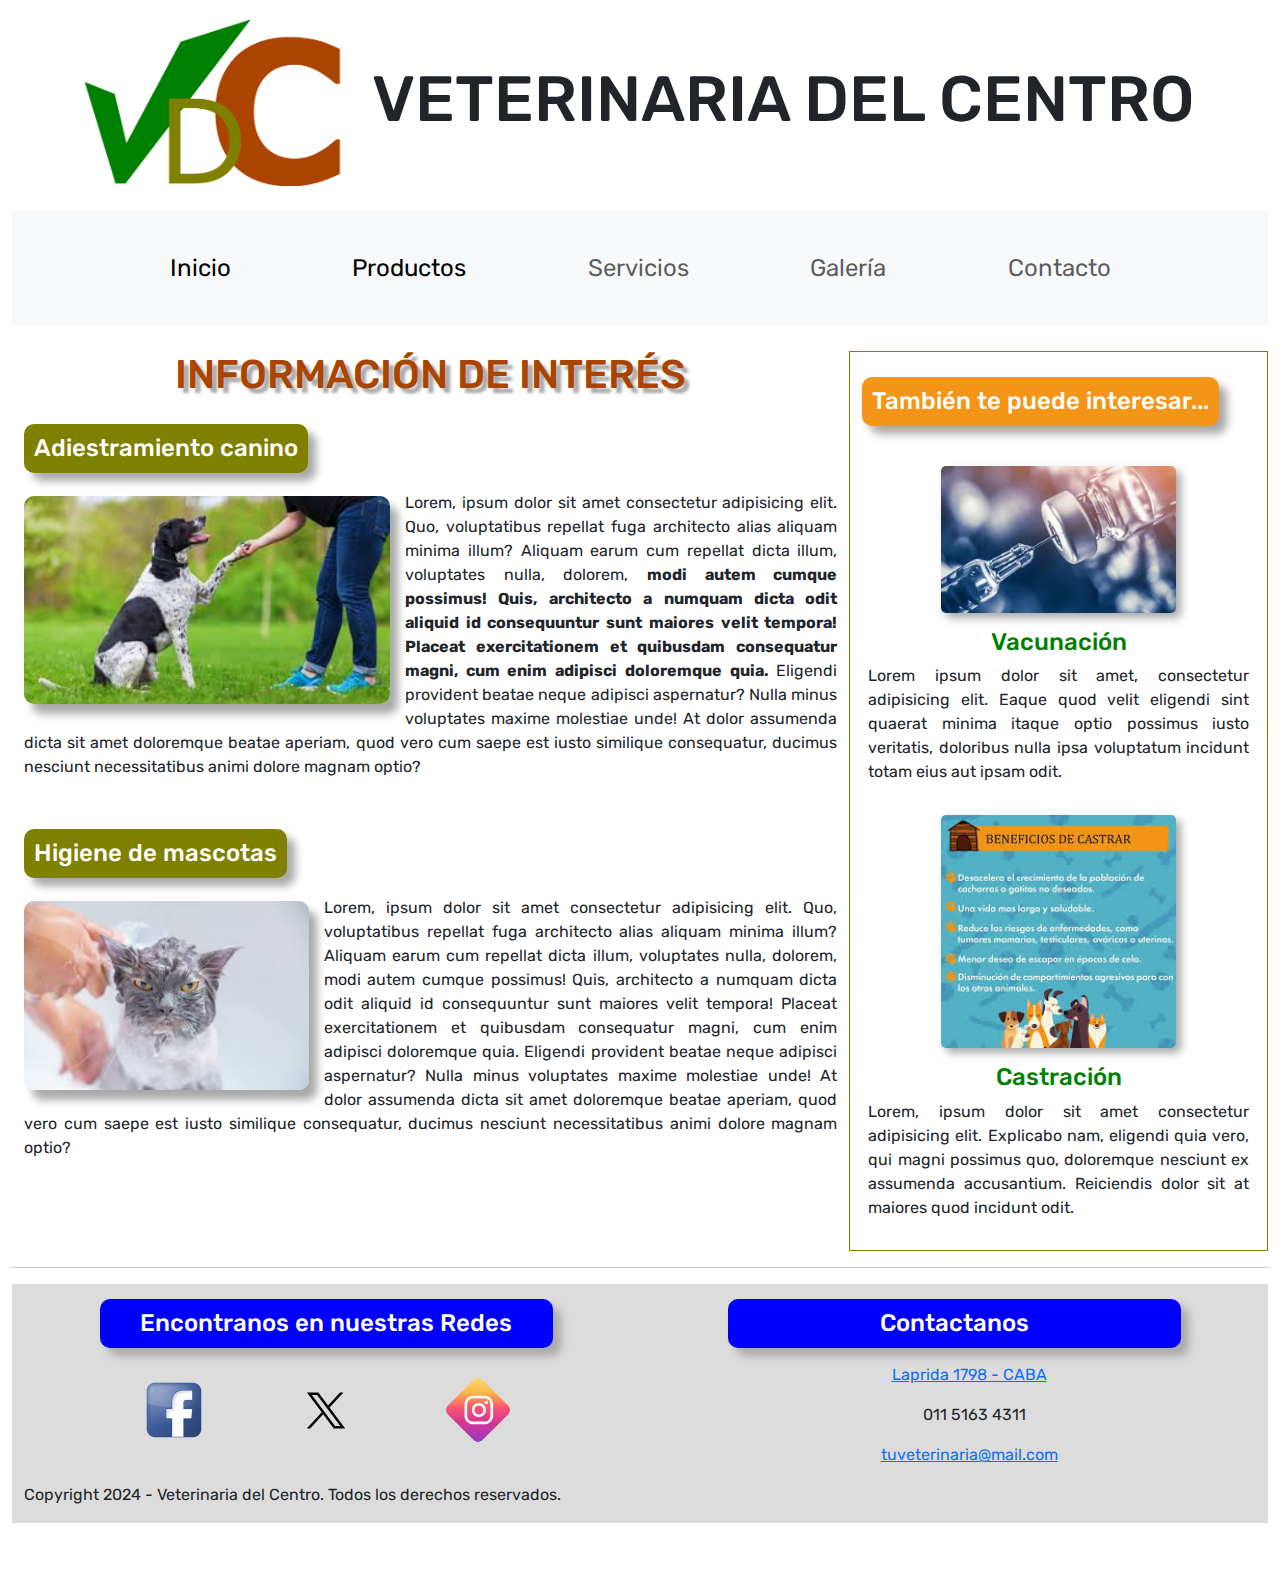
==== index.html @ c306bffb "Primer commit sitio terminado sin SEO" ====
<!DOCTYPE html>
<html lang="en">

<head>
    <!-- Metadatos -->
    <meta charset="UTF-8">
    <meta name="viewport" content="width=device-width, initial-scale=1.0">
    <link rel="shortcut icon" href="images/favicon.ico" type="image/x-icon">

    <!-- Título -->
    <title>VETERINARIA DEL CENTRO</title>

    <!-- Favicon -->
    <link rel="shortcut icon" href="./images/favicon.ico" type="image/x-icon">

    <!-- Bootstrap -->
    <link rel="stylesheet" href="https://cdn.jsdelivr.net/npm/bootstrap@5.3.3/dist/css/bootstrap.min.css">
    <link rel="stylesheet" href="https://cdnjs.cloudflare.com/ajax/libs/font-awesome/6.6.0/css/all.min.css"
        integrity="sha512-Kc323vGBEqzTmouAECnVceyQqyqdsSiqLQISBL29aUW4U/M7pSPA/gEUZQqv1cwx4OnYxTxve5UMg5GT6L4JJg=="
        crossorigin="anonymous" referrerpolicy="no-referrer" />

    <!-- CSS -->
    <link rel="stylesheet" href="./css/styles.css">

    <!-- Google Fonts -->
    <link rel="preconnect" href="https://fonts.googleapis.com">
    <link rel="preconnect" href="https://fonts.gstatic.com" crossorigin>
    <link
        href="https://fonts.googleapis.com/css2?family=Roboto:ital,wght@0,100;0,300;0,400;0,500;0,700;0,900;1,100;1,300;1,400;1,500;1,700;1,900&family=Rubik:ital,wght@0,300..900;1,300..900&display=swap"
        rel="stylesheet">
</head>

<body class="container-fluid">

    <header class="container">
        <section class="row d-flex align-items-center">
            <div class="logo col-sm-12 col-md-2 col-lg-3">
                <a href="./index.html">
                    <img class="img-fluid" src="./images/logo1.png" alt="Logo VDC" id="logo-contenedor">
                </a>
            </div>
            <div class="col-sm-12 col-md-10 col-lg-9 container-fluid titulo-principal-header-contenedor">
                <h1 class="titulo-principal-header text-center">VETERINARIA DEL CENTRO</h1>
            </div>
        </section>
    </header>


    <nav class="navbar navbar-expand-md bg-body-tertiary mt-4">
        <div class="container-fluid d-flex flex-row-reverse">
            <button class="navbar-toggler" type="button" data-bs-toggle="collapse" data-bs-target="#navbar-toggler"
                aria-controls="navbarTogglerDemo01" aria-expanded="false" aria-label="Toggle navigation">
                <span class="navbar-toggler-icon"></span>
            </button>

            <div class="collapse navbar-collapse" id="navbar-toggler">

                <ul class="navbar-contenedor navbar-nav align-items-center">
                    <li class="nav-item">
                        <a class="nav-link active" aria-current="page" href="#">Inicio</a>
                    </li>
                    <li class="nav-item">
                        <a class="nav-link active" aria-current="page" href="./pages/productos.html">Productos</a>
                    </li>
                    <li class="nav-item">
                        <a class="nav-link" href="./pages/servicios.html">Servicios</a>
                    </li>
                    <li class="nav-item">
                        <a class="nav-link " href="#">Galería</a>
                    </li>
                    <li class="nav-item">
                        <a class="nav-link " href="#">Contacto</a>
                    </li>
                </ul>
            </div>
        </div>
    </nav>

    <main class="index-main container-fluid">
        <div class="main-container row">
            <section class="col-md-8">
                <h2 class="col-12 text-center titulo-principal-main">INFORMACIÓN DE INTERÉS</h2>
                <article>
                    <h3>Adiestramiento canino</h3>
                    <div class="informacion-container">
                        <img class="img-seccion-principal" src="images/adiestramiento.jpeg" title="Perro siendo entrenado" alt="Perro siendo entrenado">
                        <p>Lorem, ipsum dolor sit amet consectetur adipisicing elit. Quo, voluptatibus repellat fuga
                            architecto alias aliquam minima illum? Aliquam earum cum repellat dicta illum, voluptates
                            nulla, dolorem, 
                            <span>modi autem cumque possimus! Quis, architecto a numquam dicta odit aliquid id
                            consequuntur sunt maiores velit tempora! Placeat exercitationem et quibusdam consequatur
                            magni, cum enim adipisci doloremque quia.
                            </span> Eligendi provident beatae neque adipisci
                            aspernatur?
                            Nulla minus voluptates maxime molestiae unde! At dolor assumenda dicta sit amet doloremque
                            beatae aperiam, quod vero cum saepe est iusto similique consequatur, ducimus nesciunt
                            necessitatibus animi dolore magnam optio?
                        </p>
                    </div>
                </article>
                <article>
                    <h3>Higiene de mascotas</h3>
                    <div class="informacion-container">
                        <img class="gato img-seccion-principal" src="images/higiene.jpeg"
                            alt="Gato tomando un baño enojado">
                        <p>Lorem, ipsum dolor sit amet consectetur adipisicing elit. Quo, voluptatibus repellat fuga
                            architecto alias aliquam minima illum? Aliquam earum cum repellat dicta illum, voluptates
                            nulla, dolorem, modi autem cumque possimus! Quis, architecto a numquam dicta odit aliquid id
                            consequuntur sunt maiores velit tempora! Placeat exercitationem et quibusdam consequatur
                            magni, cum enim adipisci doloremque quia. Eligendi provident beatae neque adipisci
                            aspernatur?
                            Nulla minus voluptates maxime molestiae unde! At dolor assumenda dicta sit amet doloremque
                            beatae aperiam, quod vero cum saepe est iusto similique consequatur, ducimus nesciunt
                            necessitatibus animi dolore magnam optio?
                        </p>
                    </div>
                </article>

            </section>
            <aside class="col vh-100 principal-aside">
                <h3 class="aside-titulo-principal">También te puede interesar...</h3>
                <div class="aside-contenedor-articulos">
                    <section class="aside-articulo">
                        <img class="img-fluid" src="images/vacuna.jpg" alt="Vacuna">
                        <h4>Vacunación</h4>
                        <p>Lorem ipsum dolor sit amet, consectetur adipisicing elit. Eaque quod velit eligendi sint
                            quaerat
                            minima itaque optio possimus iusto veritatis, doloribus nulla ipsa voluptatum incidunt totam
                            eius aut ipsam odit.</p>
                    </section>
                    <section class="aside-articulo">
                        <img class="img-fluid" src="images/beneficios-de-castrar.jpg" alt="Beneficios"
                            class="aside-img-castrar">
                        <h4>Castración</h4>
                        <p>Lorem, ipsum dolor sit amet consectetur adipisicing elit. Explicabo nam, eligendi quia vero,
                            qui
                            magni possimus quo, doloremque nesciunt ex assumenda accusantium. Reiciendis dolor sit at
                            maiores quod incidunt odit.</p>
                    </section>
                    <section class="aside-articulo aside-adopcion">
                        <img class="img-fluid" src="images/adopcion.jpg" alt="Adoptar">
                        <h4>Adopción</h4>
                        <p>Lorem ipsum dolor sit amet consectetur adipisicing elit. Vitae, ea et blanditiis impedit
                            veniam
                            voluptatem. Optio, assumenda. Sed reiciendis accusamus optio sapiente? Iste iure quis sed,
                            quisquam facere voluptatem repellat?</p>
                    </section>
                </div>
            </aside>

        </div>
    </main>

    <hr>

    <!-- Footer -->

    <footer class="container-fluid footer-container">
        <div class="row d-flex">
            <section class="redes-sociales col-md-6 d-flex flex-column justify-content-lg-start align-items-center">
                <h3 class="footer-titulos text-center">Encontranos en nuestras Redes</h3>
                <div class="redes-sociales-container d-flex flex-column align-items-center" id="redes-sociales">
                    <div class="row d-flex justify-content-between align-items-center">
                        <a class="col" href="https://www.facebook.com" target="_blank"><img
                                class="face iconos-redes-sociales" src="./images/social_facebook_box_blue_256_30649.ico"
                                alt="Logo de Facebook"></a>
                        <a class="col" href="http://www.x.com" target="_blank"><img class="iconos-redes-sociales"
                                src="images/twitter_x_new_logo_x_icon_256077.svg" alt="Logo de X (ex Twitter)"></a>
                        <a class="col" href="http://www.instagram.com" target="_blank"><img
                                class="iconos-redes-sociales" src="images/iconfinder-insta-4416094_116652.svg"
                                alt="Logo de Instagram"></a>
                    </div>
                </div>
            </section>
            <section class="contacto-container col-md-6 d-flex flex-column justify-content-center align-items-center">
                <h3 class="footer-titulos text-center">Contactanos</h3>
                <div class="contacto-detalle-contenedor d-flex flex-column justify-content-center  align-items-center text-center" id="contacto">
                    <p>
                        <a href="https://maps.app.goo.gl/3S5UfXCmAC15Xbj96" target="_blank">
                            <i class="icono-ubicacion fa-solid fa-location-dot"></i>
                        Laprida 1798 - CABA
                    </a>
                    </p>
                    <p>
                        <i class="icono-telefono fa-solid fa-mobile-screen-button"></i> 011 5163 4311
                    </p>
                    <p>
                        <i class="icono-mail fa-solid fa-envelope"></i>
                        <a href="mailto:tuveterinaria@mail.com">tuveterinaria@mail.com</a>
                    </p>
                </div>
            </section>

            <section class="copyright">

                <p>Copyright <i class="fa-regular fa-copyright"></i> 2024 - Veterinaria del Centro. Todos los derechos reservados.</p>

            </section>
        </div>
    </footer>


    <script src="https://cdn.jsdelivr.net/npm/bootstrap@5.3.3/dist/js/bootstrap.bundle.min.js"></script>
</body>

</html>
---- css/styles.css ----
@charset "UTF-8";
* {
  margin: 0;
  padding: 0;
  box-sizing: border-box;
  font-family: "Rubik", serif;
}

html {
  font-size: 16px;
}

body {
  margin-top: 20px;
}

/*Header*/
header .row .logo {
  max-width: 300px;
}

.titulo-principal-header {
  font-size: 4rem;
}

.navbar {
  padding: 2rem;
  background-color: #f5f6f7;
}

.navbar-collapse {
  align-items: center;
  justify-content: space-evenly;
}
.navbar-collapse .navbar-contenedor {
  width: 100%;
  display: flex;
  justify-content: space-evenly;
}
.navbar-collapse .navbar-contenedor li:hover {
  background-color: #808000;
  border-radius: 8px;
}
.navbar-collapse .navbar-contenedor li:hover a {
  color: white;
}

.nav-link {
  font-size: 1.5rem;
}

/* MAIN INDEX.HTML */
.index-main {
  max-height: 100%;
}
.index-main p span {
  font-weight: bold;
}

h2 {
  margin: 25px 0;
  font-size: 2.5rem;
  color: #AA4400;
  text-shadow: 5px 5px 3px darkgray;
}

h3 {
  display: inline-block;
  font-size: 1.5rem;
  background-color: #808000;
  padding: 10px;
  border-radius: 10px;
  box-shadow: 8px 8px 8px darkgray;
  color: white;
}

/*ASIDE*/
.principal-aside {
  border: 1px solid #808000;
  overflow: scroll;
  margin-top: 25px;
}
.principal-aside .aside-titulo-principal {
  background-color: #F49517;
  margin: 25px 0;
}
.principal-aside .aside-articulo {
  display: flex;
  flex-direction: column;
  align-items: center;
}
.principal-aside .aside-articulo img {
  box-shadow: 5px 5px 8px darkgray;
  border-radius: 5px;
  margin: 15px 0;
  width: 60%;
}
.principal-aside .aside-articulo h4 {
  color: #008000;
}
.principal-aside .aside-articulo p {
  width: 97%;
  text-align: justify;
}

.informacion-container {
  margin-bottom: 50px;
}
.informacion-container img {
  margin: 5px 15px 10px 0;
  float: left;
  width: 45%;
  box-shadow: 8px 10px 8px darkgray;
  border-radius: 10px;
}
.informacion-container p {
  margin-top: 10px;
  text-align: justify;
}
.informacion-container .gato {
  width: 35%;
  margin: 5px 15px 0 0;
}

/*PÁGINA DE PRODUCTOS*/
.titulo-principal-productos {
  margin: 4rem 0 0 0;
}

/*PRODUCTOS - SLIDER CARRUSEL DESTACADOS*/
.carousel {
  margin: 50px 0;
}

.fotos-container {
  margin: 0 auto;
}
.fotos-container .img-container img {
  margin: 0 auto;
  width: 55%;
}
.fotos-container .img-container .slide1-textos {
  display: flex;
}
.fotos-container .img-container .slide1-textos .h5-slide, .fotos-container .img-container .slide1-textos .p-slide {
  margin: 0 auto;
  width: 50%;
  background-color: rgba(220, 220, 220, 0.64);
}

/*PRODUCTOS - BOTONES SLIDER*/
.boton-slider-prev {
  margin-left: 5%;
}

.boton-slider-next {
  margin-right: 5%;
}

.botones-slider .carousel-control-prev-icon {
  color: black;
  background-color: black;
}
.botones-slider .carousel-control-next-icon {
  color: black;
  background-color: black;
}

/*PRODUCTOS - PRODUCTOS GENERALES*/
.productos-generales {
  margin: 0 auto;
  width: 95%;
  display: grid;
  grid-template-columns: repeat(4, 1fr);
  gap: 15px 45px;
}
.productos-generales .card-img-container {
  margin: 0 auto;
  width: 90%;
  height: 60%;
}
.productos-generales img {
  padding: 10px;
  width: 100%;
  height: 200px;
  -o-object-fit: scale-down;
     object-fit: scale-down;
}
.productos-generales .card-body {
  display: flex;
  flex-direction: column;
  justify-content: center;
  align-items: center;
}
.productos-generales p {
  text-align: justify;
}

.ir-arriba-contenedor {
  display: flex;
  justify-content: center;
}
.ir-arriba-contenedor .btn-ir-arriba a {
  text-decoration: none;
  color: white;
}

/*SERVICIOS*/
.boton-acordeon {
  height: 12rem;
  font-size: 5rem;
}

/*GALERÍA - PAGE*/
.titulo-principal-galeria {
  text-align: center;
}

.galeria-contenedor-imagenes {
  display: grid;
  grid-template-columns: repeat(4, 1fr);
  justify-items: center;
  gap: 5px;
  height: 60%;
}
.galeria-contenedor-imagenes .card {
  width: 18rem;
}
.galeria-contenedor-imagenes .card img {
  margin: 0 auto;
  padding-top: 10px;
  width: 95%;
  height: 200px;
  -o-object-fit: scale-down;
     object-fit: scale-down;
}
.galeria-contenedor-imagenes .card .card-body {
  margin: 0 auto;
}
.galeria-contenedor-imagenes .card .card-body p {
  font-size: 1.5rem;
  background-color: #F49517;
  color: white;
  border-radius: 5px;
  box-shadow: 5px 5px 5px darkgray;
  padding: 0 5px;
  text-align: center;
}

.galeria-contenedor-podcast .contenedor-iframe-podcasts {
  height: 15rem;
  margin: 0 auto;
}

/*CONTACTO - PAGE*/
.form-contacto {
  display: flex;
  flex-direction: column;
  max-width: 600px;
}
.form-contacto p {
  font-size: 2rem;
}
.form-contacto .input-form {
  height: 5rem;
  margin: 10px 0;
  border-radius: 10px;
  font-size: 1.8rem;
  padding-left: 1rem;
}
.form-contacto .input-form::-moz-placeholder {
  font-size: 1.5rem;
  color: lightgray;
  padding-left: 50px;
}
.form-contacto .input-form::placeholder {
  font-size: 1.5rem;
  color: lightgray;
  padding-left: 50px;
}
.form-contacto #form-label-comentarios {
  font-size: 2rem;
}
.form-contacto #textarea {
  font-size: 1rem;
  padding: 1rem 0 0 1rem;
  border-radius: 10px;
}
.form-contacto #textarea::-moz-placeholder {
  font-size: 2rem;
  color: lightgray;
  padding: 50px 0 0 50px;
}
.form-contacto #textarea::placeholder {
  font-size: 2rem;
  color: lightgray;
  padding: 50px 0 0 50px;
}
.form-contacto .form-btn {
  margin: 15px auto;
  width: 35%;
  background-color: #008000;
  padding: 5px 10px;
  color: white;
  font-weight: bold;
}

/* FOOTER*/
.footer-container {
  margin: 1rem auto 4rem auto;
  padding: 50px auto;
  background-color: gainsboro;
}
.footer-container .footer-titulos {
  width: 75%;
  margin: 15px 0;
  padding: 10px;
  background-color: blue;
}
.footer-container .iconos-redes-sociales {
  width: 4rem;
  margin: 15px 2rem;
}
.footer-container .contacto-container .contacto-detalle-contenedor p {
  font-size: 1rem;
}
.footer-container .contacto-container .icono-ubicacion {
  margin: 0 15px;
  cursor: pointer;
}
.footer-container .contacto-container .icono-telefono {
  margin: 0 20px;
}
.footer-container .contacto-container .icono-mail {
  margin: 0 15px;
}

/* Adaptable (Responsivo)*/
@media screen and (max-width: 1400px) {
  /*SLIDER*/
  .h5-slide, .p-slide {
    display: none;
  }
}
@media screen and (max-width: 991px) {
  /*SLIDER*/
  .botones-slide {
    display: none;
  }
  /*PRODUCTOS GENERALES*/
  .productos-generales {
    margin: 0 auto;
    width: 95%;
    display: grid;
    grid-template-columns: repeat(2, 1fr);
    gap: 15px;
    grid-template-rows: auto;
    justify-content: center;
    -o-object-fit: scale-down;
       object-fit: scale-down;
  }
  /*SERVICIOS*/
  .boton-acordeon {
    height: 10rem;
    font-size: 3rem;
  }
  /*GALERÍA - PAGE*/
  .titulo-principal-galeria {
    text-align: center;
  }
  .galeria-contenedor-imagenes {
    display: grid;
    grid-template-columns: repeat(3, 1fr);
    justify-items: center;
    gap: 3px;
    height: 60%;
    width: 95%;
  }
  .galeria-contenedor-imagenes .card {
    width: 14rem;
  }
  .galeria-contenedor-imagenes .card img {
    margin: 8px 8px 0 8px;
    width: 95%;
    height: 180px;
    -o-object-fit: scale-down;
       object-fit: scale-down;
  }
  .galeria-contenedor-imagenes .card .card-body {
    margin: 0 auto;
  }
  .galeria-contenedor-imagenes .card .card-body p {
    font-size: 1.5rem;
    background-color: #F49517;
    color: white;
    border-radius: 5px;
    box-shadow: 5px 5px 5px darkgray;
    padding: 0 5px;
    text-align: center;
  }
  .galeria-contenedor-audiovisual .galeria-videos-contenedor {
    margin: 0 auto;
  }
  .galeria-contenedor-audiovisual .iframe-videos {
    width: 90%;
    height: 20rem;
    margin: 0 auto;
    padding: 5px;
  }
}
@media screen and (max-width: 767px) {
  .logo {
    margin-bottom: 50px;
    margin: 0 auto;
  }
  .titulo-principal-header {
    font-size: 3rem;
  }
  .navbar-brand {
    display: none;
  }
  .productos-generales {
    margin: 0 auto;
    width: 95%;
    display: grid;
    grid-template-columns: 1fr;
    gap: 15px;
    grid-template-rows: auto;
    justify-content: center;
    -o-object-fit: scale-down;
       object-fit: scale-down;
  }
  /*SERVICIOS*/
  .boton-acordeon {
    height: 8rem;
    font-size: 2rem;
  }
  /*GALERÍA - PAGE*/
  .galeria-contenedor-imagenes {
    margin: 0 auto;
    display: grid;
    grid-template-columns: 1fr;
    justify-items: center;
    gap: 3px;
    height: 60%;
    width: 95%;
  }
  .galeria-contenedor-imagenes .card {
    width: 100%;
  }
  .galeria-contenedor-imagenes .card img {
    margin: 6px 6px 0 6px;
    width: 100%;
    height: 160px;
    -o-object-fit: scale-down;
       object-fit: scale-down;
  }
  .galeria-contenedor-imagenes .card .card-body {
    margin: 10px auto;
  }
  .galeria-contenedor-imagenes .card .card-body p {
    font-size: 1rem;
    background-color: #F49517;
    color: white;
    border-radius: 5px;
    box-shadow: 3px 3px 3px darkgray;
    padding: 0 3px;
    text-align: center;
  }
  .galeria-contenedor-audiovisual .iframe-videos {
    margin: 0 auto;
    padding: 5px;
  }
  .galeria-contenedor-podcast .contenedor-iframe-podcasts {
    flex-direction: row;
  }
  .galeria-contenedor-podcast .podcast {
    width: 100%;
  }
}/*# sourceMappingURL=styles.css.map */
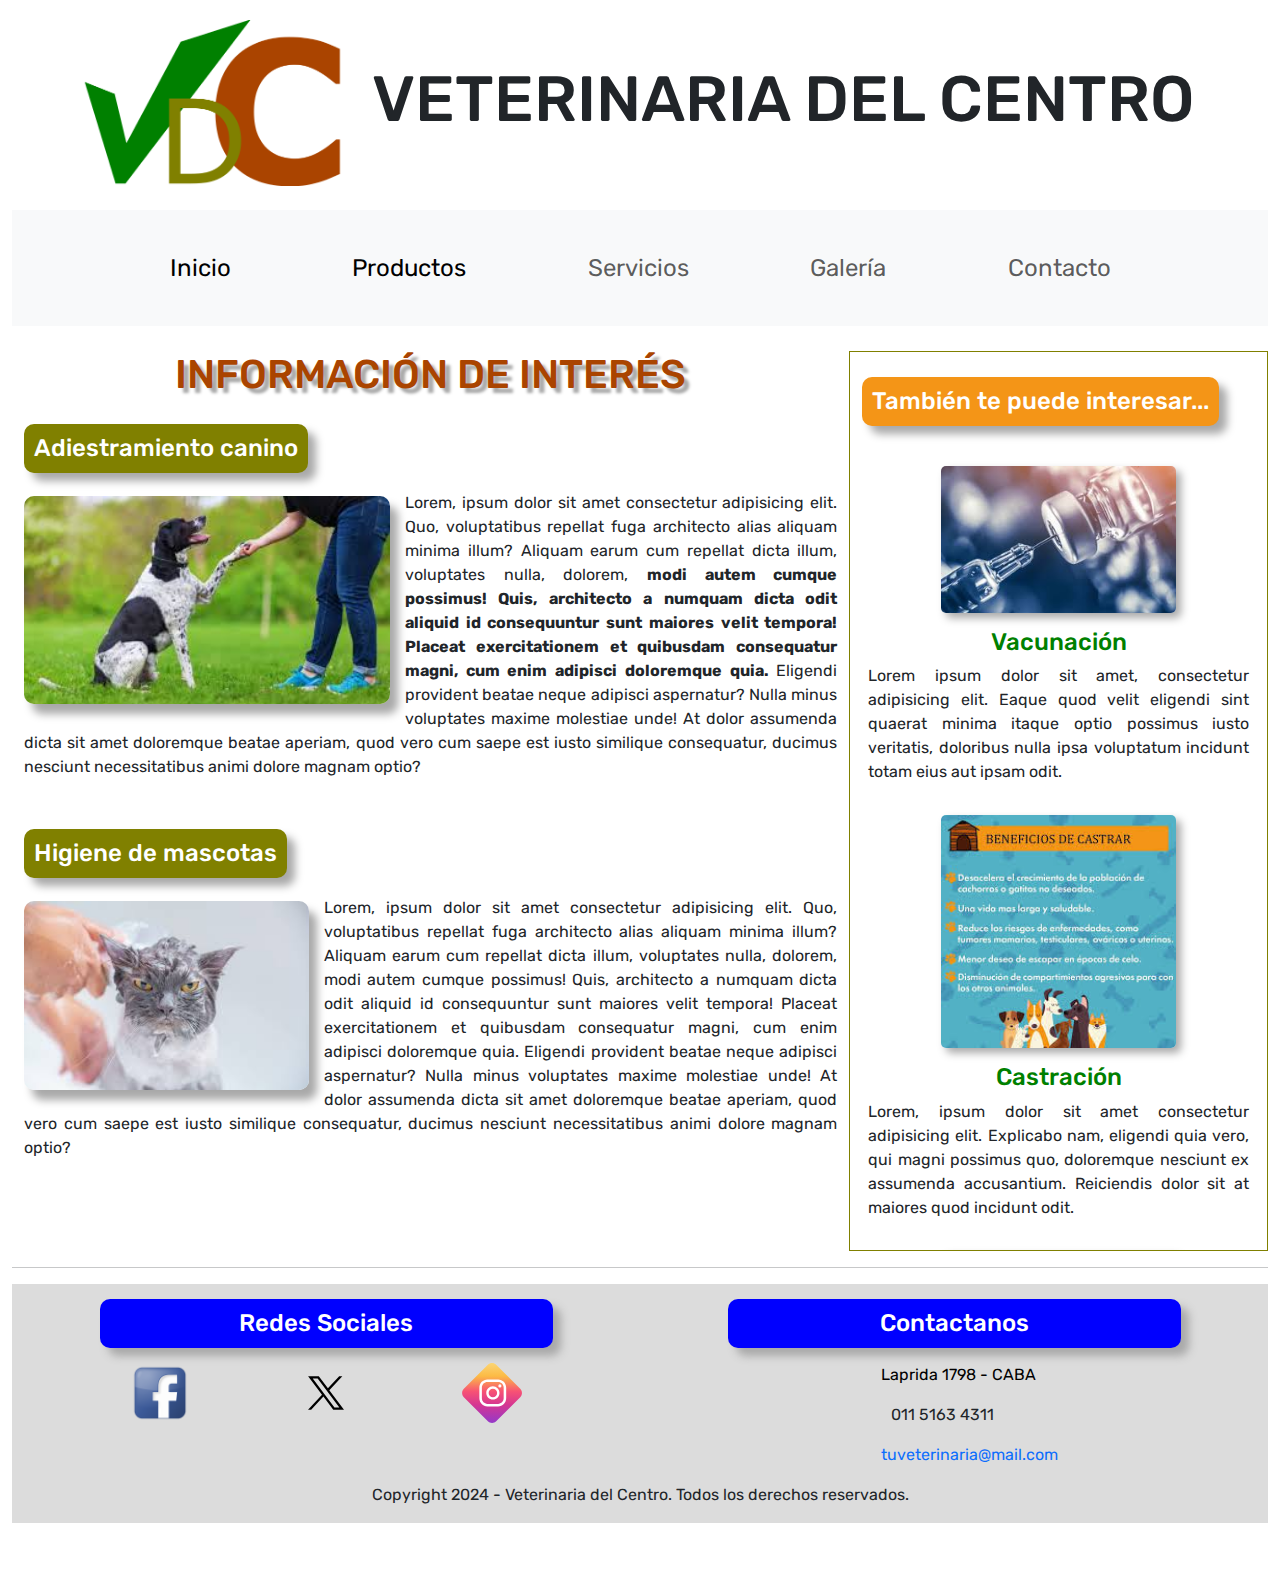
==== commit 3dd185e3: "Versión con footer corregido" ====
--- a/index.html
+++ b/index.html
@@ -66,10 +66,10 @@
                         <a class="nav-link" href="./pages/servicios.html">Servicios</a>
                     </li>
                     <li class="nav-item">
-                        <a class="nav-link " href="#">Galería</a>
-                    </li>
-                    <li class="nav-item">
-                        <a class="nav-link " href="#">Contacto</a>
+                        <a class="nav-link " href="./pages/galeria.html">Galería</a>
+                    </li>
+                    <li class="nav-item">
+                        <a class="nav-link " href="./pages/contacto.html">Contacto</a>
                     </li>
                 </ul>
             </div>
@@ -156,30 +156,37 @@
     <!-- Footer -->
 
     <footer class="container-fluid footer-container">
-        <div class="row d-flex">
-            <section class="redes-sociales col-md-6 d-flex flex-column justify-content-lg-start align-items-center">
-                <h3 class="footer-titulos text-center">Encontranos en nuestras Redes</h3>
-                <div class="redes-sociales-container d-flex flex-column align-items-center" id="redes-sociales">
-                    <div class="row d-flex justify-content-between align-items-center">
-                        <a class="col" href="https://www.facebook.com" target="_blank"><img
-                                class="face iconos-redes-sociales" src="./images/social_facebook_box_blue_256_30649.ico"
-                                alt="Logo de Facebook"></a>
-                        <a class="col" href="http://www.x.com" target="_blank"><img class="iconos-redes-sociales"
-                                src="images/twitter_x_new_logo_x_icon_256077.svg" alt="Logo de X (ex Twitter)"></a>
-                        <a class="col" href="http://www.instagram.com" target="_blank"><img
-                                class="iconos-redes-sociales" src="images/iconfinder-insta-4416094_116652.svg"
-                                alt="Logo de Instagram"></a>
+        <div class="row">
+            <section class="col-sm-12 col-md-6 d-flex flex-column">
+                <h3 class="footer-titulos text-center">Redes Sociales</h3>
+                <div class="d-flex flex-column" id="redes-sociales">
+                    <div class="icono-red-contenedor">
+                        
+                        <a class="" href="https://www.facebook.com" target="_blank">
+                            <img class="icono-red-social"
+                                src="../images/social_facebook_box_blue_256_30649.ico" alt="Logo de Facebook">
+                        </a>
+
+                        <a class="" href="http://www.x.com" target="_blank"><img class="icono-red-social"
+                                src="../images/twitter_x_new_logo_x_icon_256077.svg" alt="Logo de X (ex Twitter)">
+                        </a>
+
+                        <a class="" href="http://www.instagram.com" target="_blank"><img
+                                class="icono-red-social" src="../images/iconfinder-insta-4416094_116652.svg"
+                                alt="Logo de Instagram">
+                        </a>
                     </div>
                 </div>
             </section>
-            <section class="contacto-container col-md-6 d-flex flex-column justify-content-center align-items-center">
+            <section class="col-sm-12 col-md-6 d-flex flex-column align-items-center contacto-container">
                 <h3 class="footer-titulos text-center">Contactanos</h3>
-                <div class="contacto-detalle-contenedor d-flex flex-column justify-content-center  align-items-center text-center" id="contacto">
-                    <p>
+                <div class="contactos-contenedor"
+                    id="contacto">
+                    <p class="texto-ubicacion">
                         <a href="https://maps.app.goo.gl/3S5UfXCmAC15Xbj96" target="_blank">
                             <i class="icono-ubicacion fa-solid fa-location-dot"></i>
-                        Laprida 1798 - CABA
-                    </a>
+                            <span>Laprida 1798 - CABA</span>
+                        </a>
                     </p>
                     <p>
                         <i class="icono-telefono fa-solid fa-mobile-screen-button"></i> 011 5163 4311
@@ -191,15 +198,16 @@
                 </div>
             </section>
 
-            <section class="copyright">
-
-                <p>Copyright <i class="fa-regular fa-copyright"></i> 2024 - Veterinaria del Centro. Todos los derechos reservados.</p>
+            <section class="copyright text-center">
+
+                <p>Copyright <i class="fa-regular fa-copyright"></i> 2024 - Veterinaria del Centro. Todos los derechos
+                    reservados.</p>
 
             </section>
         </div>
     </footer>
 
-
+    
     <script src="https://cdn.jsdelivr.net/npm/bootstrap@5.3.3/dist/js/bootstrap.bundle.min.js"></script>
 </body>
 
--- a/css/styles.css
+++ b/css/styles.css
@@ -297,12 +297,12 @@
   padding: 50px 0 0 50px;
 }
 .form-contacto .form-btn {
+  border-radius: 5px;
   margin: 15px auto;
   width: 35%;
-  background-color: #008000;
+  background-color: #808000;
   padding: 5px 10px;
   color: white;
-  font-weight: bold;
 }
 
 /* FOOTER*/
@@ -313,16 +313,26 @@
 }
 .footer-container .footer-titulos {
   width: 75%;
-  margin: 15px 0;
+  margin: 15px auto;
   padding: 10px;
   background-color: blue;
 }
-.footer-container .iconos-redes-sociales {
-  width: 4rem;
-  margin: 15px 2rem;
-}
-.footer-container .contacto-container .contacto-detalle-contenedor p {
+.footer-container .icono-red-contenedor {
+  display: flex;
+  justify-content: space-evenly;
+  align-items: center;
+}
+.footer-container .icono-red-contenedor .icono-red-social {
+  width: 60px;
+}
+.footer-container .contacto-container .contactos-contenedor p {
   font-size: 1rem;
+}
+.footer-container .contacto-container .contactos-contenedor p a {
+  text-decoration: none;
+}
+.footer-container .contacto-container .contactos-contenedor p a span {
+  color: black;
 }
 .footer-container .contacto-container .icono-ubicacion {
   margin: 0 15px;
@@ -407,6 +417,7 @@
     margin: 0 auto;
     padding: 5px;
   }
+  /*FOOTER*/
 }
 @media screen and (max-width: 767px) {
   .logo {
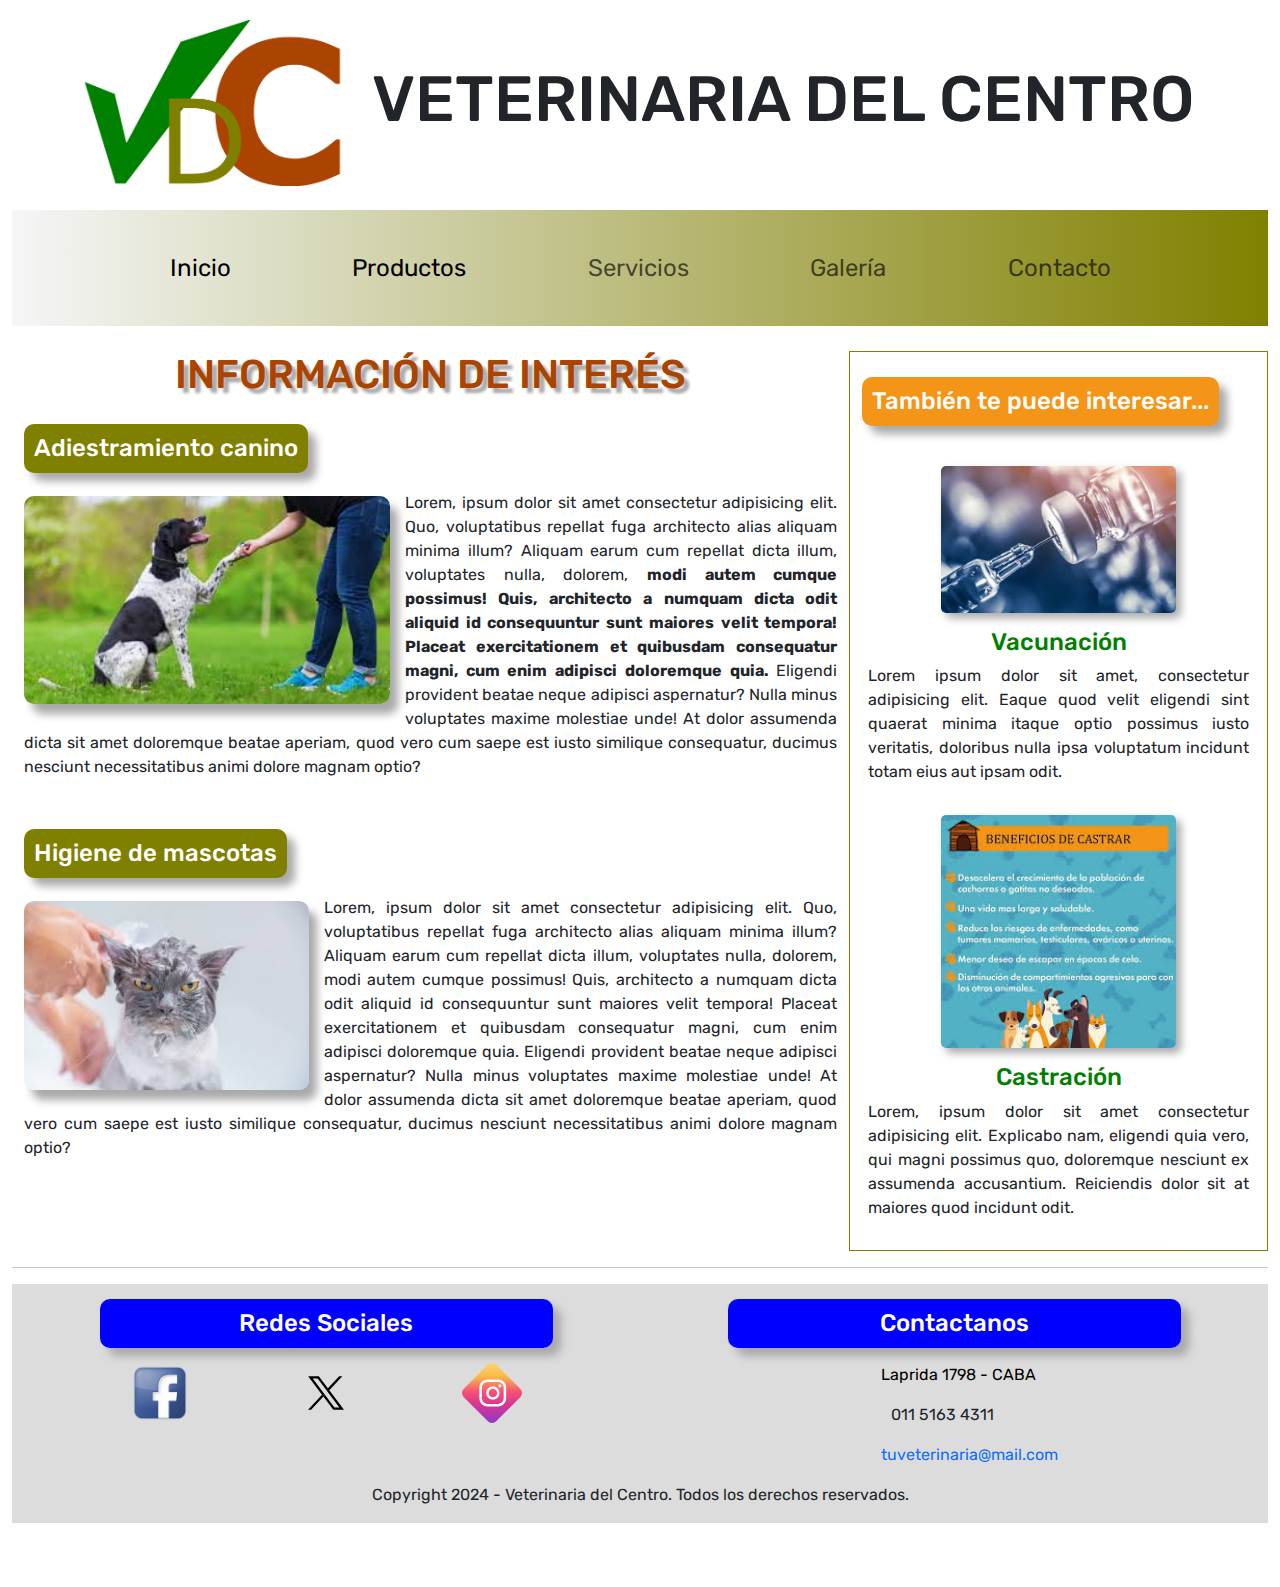
==== commit c6971e9c: "Se agregaron variables y mixins" ====
--- a/index.html
+++ b/index.html
@@ -18,6 +18,9 @@
     <link rel="stylesheet" href="https://cdnjs.cloudflare.com/ajax/libs/font-awesome/6.6.0/css/all.min.css"
         integrity="sha512-Kc323vGBEqzTmouAECnVceyQqyqdsSiqLQISBL29aUW4U/M7pSPA/gEUZQqv1cwx4OnYxTxve5UMg5GT6L4JJg=="
         crossorigin="anonymous" referrerpolicy="no-referrer" />
+
+    <!-- Librerias -->
+    <link rel="stylesheet" href="https://cdnjs.cloudflare.com/ajax/libs/animate.css/4.1.1/animate.min.css"/>
 
     <!-- CSS -->
     <link rel="stylesheet" href="./css/styles.css">
@@ -36,11 +39,11 @@
         <section class="row d-flex align-items-center">
             <div class="logo col-sm-12 col-md-2 col-lg-3">
                 <a href="./index.html">
-                    <img class="img-fluid" src="./images/logo1.png" alt="Logo VDC" id="logo-contenedor">
+                    <img class="img-fluid animate__animated animate__fadeInLeft" src="./images/logo1.png" alt="Logo VDC" id="logo-contenedor">
                 </a>
             </div>
             <div class="col-sm-12 col-md-10 col-lg-9 container-fluid titulo-principal-header-contenedor">
-                <h1 class="titulo-principal-header text-center">VETERINARIA DEL CENTRO</h1>
+                <h1 class="titulo-principal-header text-center animate__animated animate__fadeInDown">VETERINARIA DEL CENTRO</h1>
             </div>
         </section>
     </header>
@@ -118,7 +121,7 @@
 
             </section>
             <aside class="col vh-100 principal-aside">
-                <h3 class="aside-titulo-principal">También te puede interesar...</h3>
+                <h3 class="aside-titulo-principal titulo-aside-intermitencia">También te puede interesar...</h3>
                 <div class="aside-contenedor-articulos">
                     <section class="aside-articulo">
                         <img class="img-fluid" src="images/vacuna.jpg" alt="Vacuna">
@@ -164,15 +167,15 @@
                         
                         <a class="" href="https://www.facebook.com" target="_blank">
                             <img class="icono-red-social"
-                                src="../images/social_facebook_box_blue_256_30649.ico" alt="Logo de Facebook">
+                                src="./images/social_facebook_box_blue_256_30649.ico" alt="Logo de Facebook">
                         </a>
 
                         <a class="" href="http://www.x.com" target="_blank"><img class="icono-red-social"
-                                src="../images/twitter_x_new_logo_x_icon_256077.svg" alt="Logo de X (ex Twitter)">
+                                src="./images/twitter_x_new_logo_x_icon_256077.svg" alt="Logo de X (ex Twitter)">
                         </a>
 
                         <a class="" href="http://www.instagram.com" target="_blank"><img
-                                class="icono-red-social" src="../images/iconfinder-insta-4416094_116652.svg"
+                                class="icono-red-social" src="./images/iconfinder-insta-4416094_116652.svg" 
                                 alt="Logo de Instagram">
                         </a>
                     </div>
@@ -207,7 +210,7 @@
         </div>
     </footer>
 
-    
+
     <script src="https://cdn.jsdelivr.net/npm/bootstrap@5.3.3/dist/js/bootstrap.bundle.min.js"></script>
 </body>
 
--- a/css/styles.css
+++ b/css/styles.css
@@ -1,4 +1,6 @@
 @charset "UTF-8";
+/*VARIABLES*/
+/*MIXINS*/
 * {
   margin: 0;
   padding: 0;
@@ -12,6 +14,7 @@
 
 body {
   margin-top: 20px;
+  position: relative;
 }
 
 /*Header*/
@@ -25,7 +28,7 @@
 
 .navbar {
   padding: 2rem;
-  background-color: #f5f6f7;
+  background-image: linear-gradient(to left, #808000, #f5f6f7);
 }
 
 .navbar-collapse {
@@ -84,6 +87,27 @@
   background-color: #F49517;
   margin: 25px 0;
 }
+.principal-aside .titulo-aside-intermitencia {
+  opacity: 1;
+  animation: intermitencia 2s 3;
+}
+@keyframes intermitencia {
+  0% {
+    opacity: 0;
+  }
+  50% {
+    opacity: 0;
+  }
+  60% {
+    opacity: 1;
+  }
+  70% {
+    opacity: 0;
+  }
+  100% {
+    opacity: 1;
+  }
+}
 .principal-aside .aside-articulo {
   display: flex;
   flex-direction: column;
@@ -147,6 +171,12 @@
   width: 50%;
   background-color: rgba(220, 220, 220, 0.64);
 }
+@media screen and (max-width: 1400px) {
+  .fotos-container .img-container .slide1-textos .h5-slide, .fotos-container .img-container .slide1-textos .p-slide {
+    /*SLIDER*/
+    display: none;
+  }
+}
 
 /*PRODUCTOS - BOTONES SLIDER*/
 .boton-slider-prev {
@@ -166,6 +196,12 @@
   background-color: black;
 }
 
+@media screen and (max-width: 1400px) {
+  /*SLIDER*/
+  .h5-slide, .p-slide {
+    display: none;
+  }
+}
 /*PRODUCTOS - PRODUCTOS GENERALES*/
 .productos-generales {
   margin: 0 auto;
@@ -233,6 +269,13 @@
   height: 200px;
   -o-object-fit: scale-down;
      object-fit: scale-down;
+  transition-duration: 1s;
+}
+.galeria-contenedor-imagenes .card img:hover {
+  transform: scale(1.5, 1.5);
+  z-index: 100;
+  margin: 5px auto;
+  border-radius: 10px;
 }
 .galeria-contenedor-imagenes .card .card-body {
   margin: 0 auto;
@@ -346,12 +389,6 @@
 }
 
 /* Adaptable (Responsivo)*/
-@media screen and (max-width: 1400px) {
-  /*SLIDER*/
-  .h5-slide, .p-slide {
-    display: none;
-  }
-}
 @media screen and (max-width: 991px) {
   /*SLIDER*/
   .botones-slide {
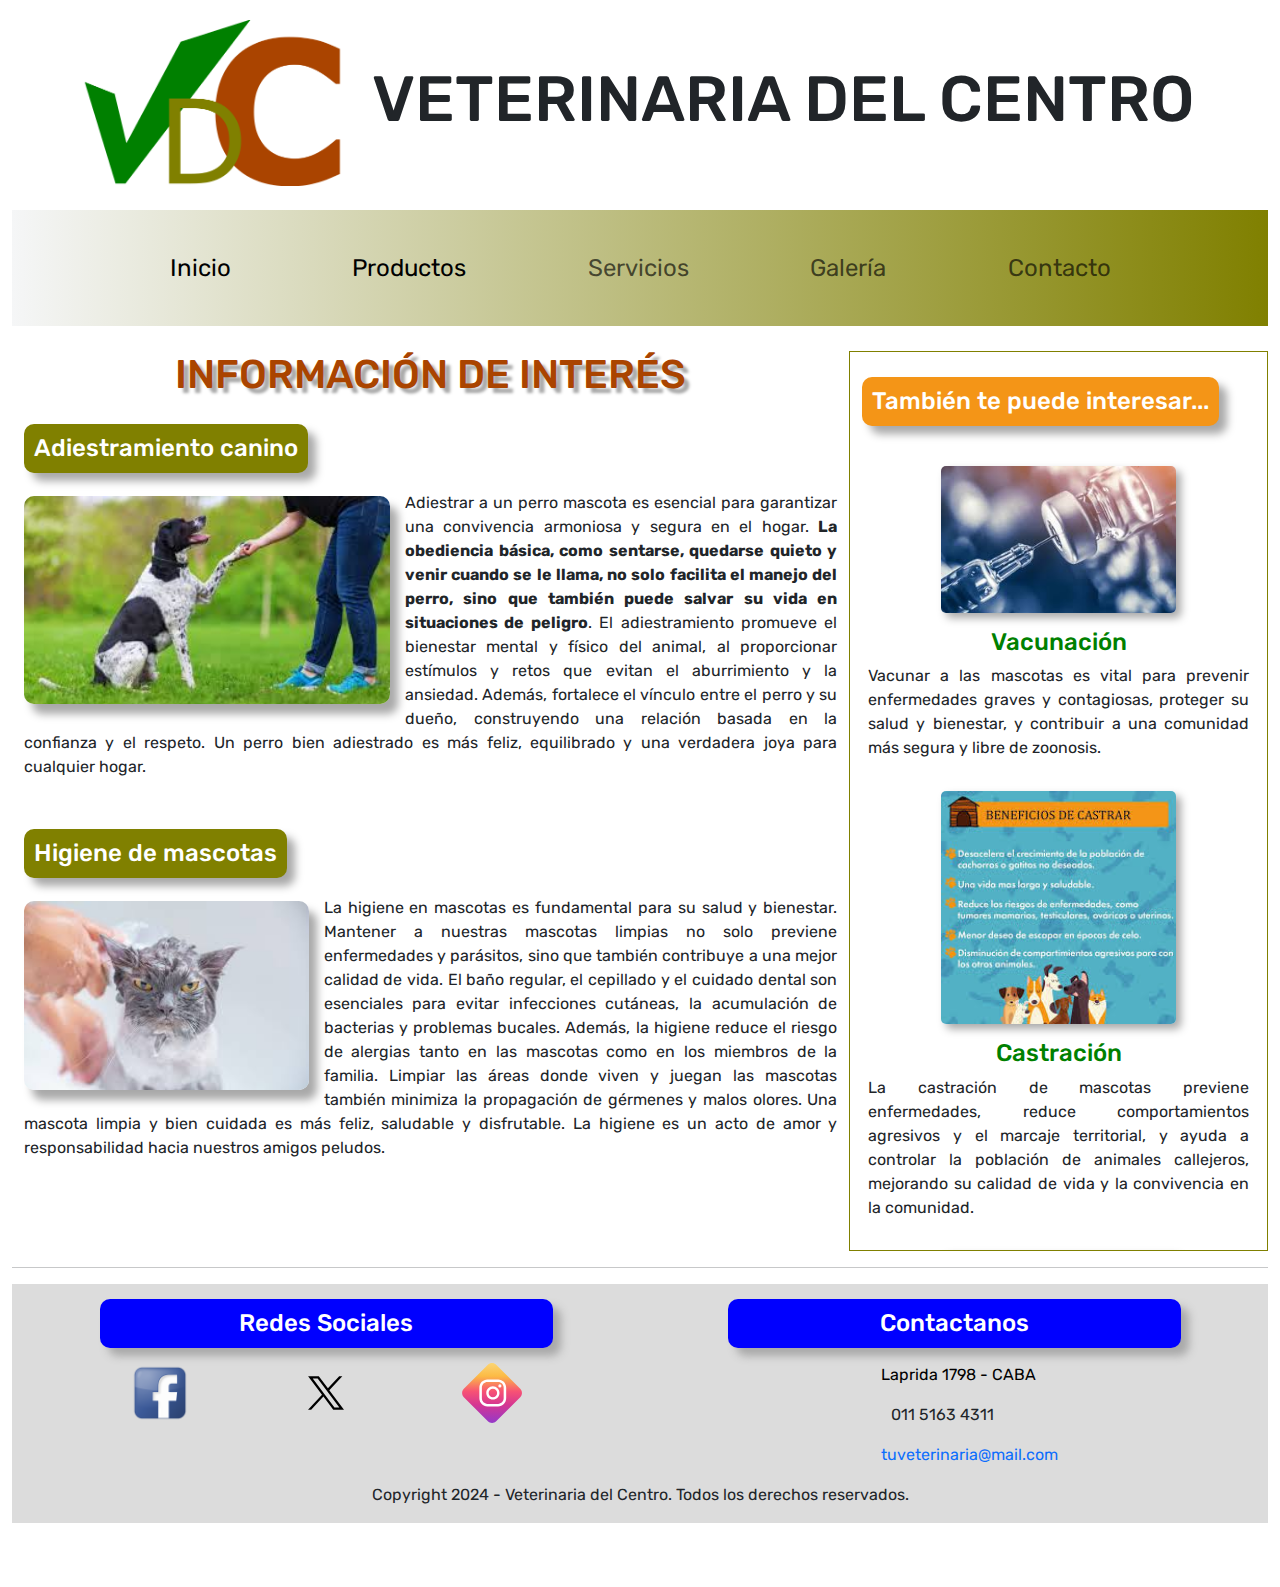
==== commit 273e1784: "Con textos completos de las imagenes y articulos" ====
--- a/index.html
+++ b/index.html
@@ -20,7 +20,7 @@
         crossorigin="anonymous" referrerpolicy="no-referrer" />
 
     <!-- Librerias -->
-    <link rel="stylesheet" href="https://cdnjs.cloudflare.com/ajax/libs/animate.css/4.1.1/animate.min.css"/>
+    <link rel="stylesheet" href="https://cdnjs.cloudflare.com/ajax/libs/animate.css/4.1.1/animate.min.css" />
 
     <!-- CSS -->
     <link rel="stylesheet" href="./css/styles.css">
@@ -39,11 +39,13 @@
         <section class="row d-flex align-items-center">
             <div class="logo col-sm-12 col-md-2 col-lg-3">
                 <a href="./index.html">
-                    <img class="img-fluid animate__animated animate__fadeInLeft" src="./images/logo1.png" alt="Logo VDC" id="logo-contenedor">
+                    <img class="img-fluid animate__animated animate__fadeInLeft" src="./images/logo1.png" alt="Logo VDC"
+                        id="logo-contenedor">
                 </a>
             </div>
             <div class="col-sm-12 col-md-10 col-lg-9 container-fluid titulo-principal-header-contenedor">
-                <h1 class="titulo-principal-header text-center animate__animated animate__fadeInDown">VETERINARIA DEL CENTRO</h1>
+                <h1 class="titulo-principal-header text-center animate__animated animate__fadeInDown">VETERINARIA DEL
+                    CENTRO</h1>
             </div>
         </section>
     </header>
@@ -86,18 +88,16 @@
                 <article>
                     <h3>Adiestramiento canino</h3>
                     <div class="informacion-container">
-                        <img class="img-seccion-principal" src="images/adiestramiento.jpeg" title="Perro siendo entrenado" alt="Perro siendo entrenado">
-                        <p>Lorem, ipsum dolor sit amet consectetur adipisicing elit. Quo, voluptatibus repellat fuga
-                            architecto alias aliquam minima illum? Aliquam earum cum repellat dicta illum, voluptates
-                            nulla, dolorem, 
-                            <span>modi autem cumque possimus! Quis, architecto a numquam dicta odit aliquid id
-                            consequuntur sunt maiores velit tempora! Placeat exercitationem et quibusdam consequatur
-                            magni, cum enim adipisci doloremque quia.
-                            </span> Eligendi provident beatae neque adipisci
-                            aspernatur?
-                            Nulla minus voluptates maxime molestiae unde! At dolor assumenda dicta sit amet doloremque
-                            beatae aperiam, quod vero cum saepe est iusto similique consequatur, ducimus nesciunt
-                            necessitatibus animi dolore magnam optio?
+                        <img class="img-seccion-principal" src="images/adiestramiento.jpeg"
+                            title="Perro siendo entrenado" alt="Perro siendo entrenado">
+                        <p>Adiestrar a un perro mascota es esencial para garantizar una convivencia armoniosa y segura
+                            en el hogar. <span>La obediencia básica, como sentarse, quedarse quieto y venir cuando se le
+                                llama, no solo facilita el manejo del perro, sino que también puede salvar su vida en
+                                situaciones de peligro</span>. El adiestramiento promueve el bienestar mental y físico
+                            del animal, al proporcionar estímulos y retos que evitan el aburrimiento y la ansiedad.
+                            Además, fortalece el vínculo entre el perro y su dueño, construyendo una relación basada en
+                            la confianza y el respeto. Un perro bien adiestrado es más feliz, equilibrado y una
+                            verdadera joya para cualquier hogar.
                         </p>
                     </div>
                 </article>
@@ -106,15 +106,14 @@
                     <div class="informacion-container">
                         <img class="gato img-seccion-principal" src="images/higiene.jpeg"
                             alt="Gato tomando un baño enojado">
-                        <p>Lorem, ipsum dolor sit amet consectetur adipisicing elit. Quo, voluptatibus repellat fuga
-                            architecto alias aliquam minima illum? Aliquam earum cum repellat dicta illum, voluptates
-                            nulla, dolorem, modi autem cumque possimus! Quis, architecto a numquam dicta odit aliquid id
-                            consequuntur sunt maiores velit tempora! Placeat exercitationem et quibusdam consequatur
-                            magni, cum enim adipisci doloremque quia. Eligendi provident beatae neque adipisci
-                            aspernatur?
-                            Nulla minus voluptates maxime molestiae unde! At dolor assumenda dicta sit amet doloremque
-                            beatae aperiam, quod vero cum saepe est iusto similique consequatur, ducimus nesciunt
-                            necessitatibus animi dolore magnam optio?
+                        <p>La higiene en mascotas es fundamental para su salud y bienestar. Mantener a nuestras mascotas
+                            limpias no solo previene enfermedades y parásitos, sino que también contribuye a una mejor
+                            calidad de vida. El baño regular, el cepillado y el cuidado dental son esenciales para
+                            evitar infecciones cutáneas, la acumulación de bacterias y problemas bucales. Además, la
+                            higiene reduce el riesgo de alergias tanto en las mascotas como en los miembros de la
+                            familia. Limpiar las áreas donde viven y juegan las mascotas también minimiza la propagación
+                            de gérmenes y malos olores. Una mascota limpia y bien cuidada es más feliz, saludable y
+                            disfrutable. La higiene es un acto de amor y responsabilidad hacia nuestros amigos peludos.
                         </p>
                     </div>
                 </article>
@@ -126,27 +125,21 @@
                     <section class="aside-articulo">
                         <img class="img-fluid" src="images/vacuna.jpg" alt="Vacuna">
                         <h4>Vacunación</h4>
-                        <p>Lorem ipsum dolor sit amet, consectetur adipisicing elit. Eaque quod velit eligendi sint
-                            quaerat
-                            minima itaque optio possimus iusto veritatis, doloribus nulla ipsa voluptatum incidunt totam
-                            eius aut ipsam odit.</p>
+                        <p>Vacunar a las mascotas es vital para prevenir enfermedades graves y contagiosas, proteger su
+                            salud y bienestar, y contribuir a una comunidad más segura y libre de zoonosis.</p>
                     </section>
                     <section class="aside-articulo">
                         <img class="img-fluid" src="images/beneficios-de-castrar.jpg" alt="Beneficios"
                             class="aside-img-castrar">
                         <h4>Castración</h4>
-                        <p>Lorem, ipsum dolor sit amet consectetur adipisicing elit. Explicabo nam, eligendi quia vero,
-                            qui
-                            magni possimus quo, doloremque nesciunt ex assumenda accusantium. Reiciendis dolor sit at
-                            maiores quod incidunt odit.</p>
+                        <p>La castración de mascotas previene enfermedades, reduce comportamientos agresivos y el
+                            marcaje territorial, y ayuda a controlar la población de animales callejeros, mejorando su
+                            calidad de vida y la convivencia en la comunidad.</p>
                     </section>
                     <section class="aside-articulo aside-adopcion">
                         <img class="img-fluid" src="images/adopcion.jpg" alt="Adoptar">
                         <h4>Adopción</h4>
-                        <p>Lorem ipsum dolor sit amet consectetur adipisicing elit. Vitae, ea et blanditiis impedit
-                            veniam
-                            voluptatem. Optio, assumenda. Sed reiciendis accusamus optio sapiente? Iste iure quis sed,
-                            quisquam facere voluptatem repellat?</p>
+                        <p>Adoptar animales de la calle es urgente para brindarles un hogar amoroso, reducir la sobrepoblación, y mejorar la convivencia comunitaria. Cada adopción salva una vida y fomenta un futuro mejor para todos.</p>
                     </section>
                 </div>
             </aside>
@@ -164,27 +157,25 @@
                 <h3 class="footer-titulos text-center">Redes Sociales</h3>
                 <div class="d-flex flex-column" id="redes-sociales">
                     <div class="icono-red-contenedor">
-                        
+
                         <a class="" href="https://www.facebook.com" target="_blank">
-                            <img class="icono-red-social"
-                                src="./images/social_facebook_box_blue_256_30649.ico" alt="Logo de Facebook">
+                            <img class="icono-red-social" src="./images/social_facebook_box_blue_256_30649.ico"
+                                alt="Logo de Facebook">
                         </a>
 
                         <a class="" href="http://www.x.com" target="_blank"><img class="icono-red-social"
                                 src="./images/twitter_x_new_logo_x_icon_256077.svg" alt="Logo de X (ex Twitter)">
                         </a>
 
-                        <a class="" href="http://www.instagram.com" target="_blank"><img
-                                class="icono-red-social" src="./images/iconfinder-insta-4416094_116652.svg" 
-                                alt="Logo de Instagram">
+                        <a class="" href="http://www.instagram.com" target="_blank"><img class="icono-red-social"
+                                src="./images/iconfinder-insta-4416094_116652.svg" alt="Logo de Instagram">
                         </a>
                     </div>
                 </div>
             </section>
             <section class="col-sm-12 col-md-6 d-flex flex-column align-items-center contacto-container">
                 <h3 class="footer-titulos text-center">Contactanos</h3>
-                <div class="contactos-contenedor"
-                    id="contacto">
+                <div class="contactos-contenedor" id="contacto">
                     <p class="texto-ubicacion">
                         <a href="https://maps.app.goo.gl/3S5UfXCmAC15Xbj96" target="_blank">
                             <i class="icono-ubicacion fa-solid fa-location-dot"></i>
